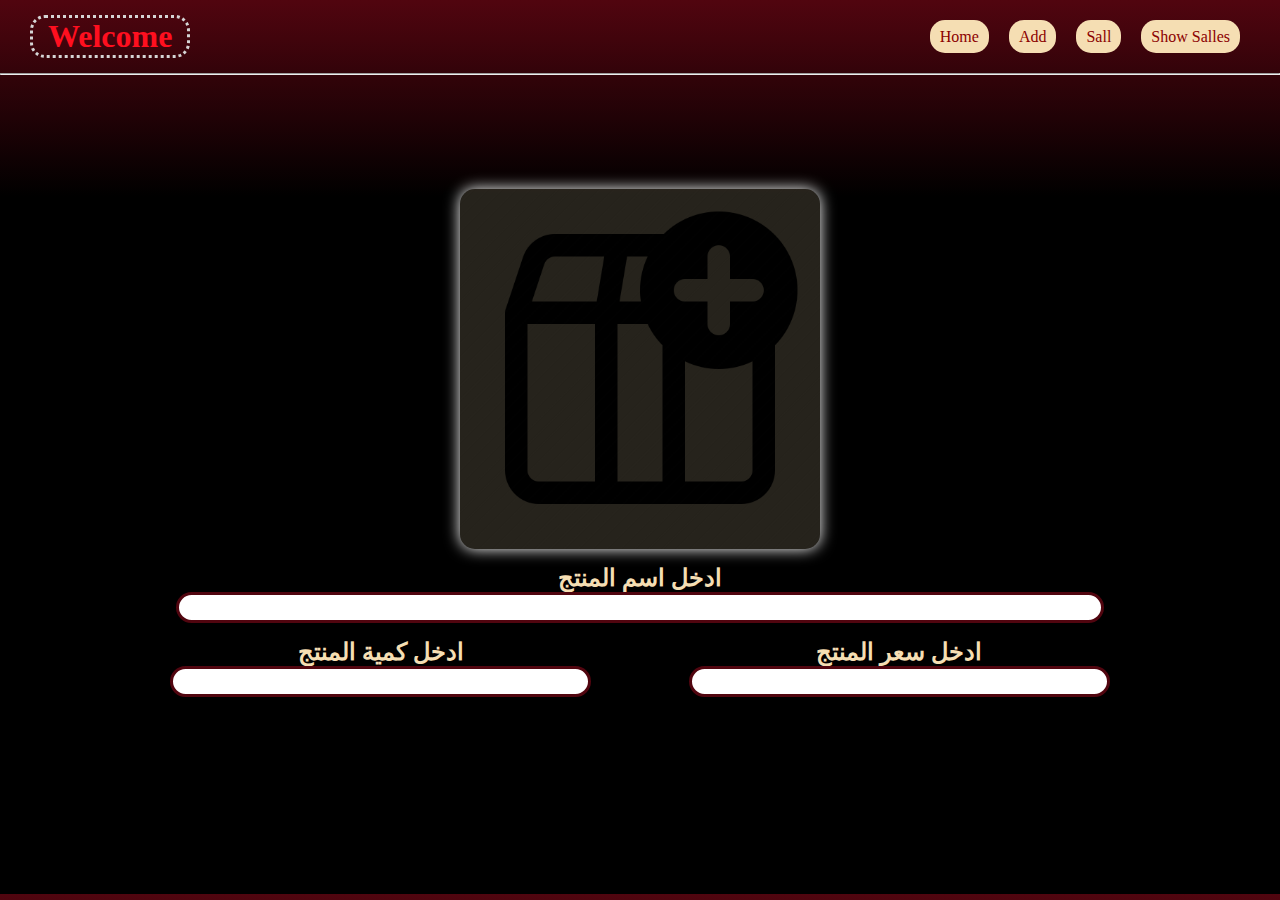
==== index.html @ 0150ead1 "Add files via upload" ====
<!DOCTYPE html>
<html lang="en">
<head>
    <meta charset="UTF-8">
    <meta http-equiv="X-UA-Compatible" content="IE=edge">
    <meta name="viewport" content="width=device-width, initial-scale=1.0">
    <link rel="stylesheet" href="./Style.css">
    <title>Home</title>
</head>
<body>
    <header>
        <h1>Welcome</h1>
        <ul>
            <li><a href="#">Home</a></li>
            <li><a href="#">Add</a></li>
            <li><a href="#">Sall</a></li>
            <li><a href="#">Show Salles</a></li>
        </ul>
    </header>
    <hr>
    <div class="countiner">
        <img src="./IMG/5455538.png" alt=":(">
        <div class="inputs">
            <label for="PName">ادخل اسم المنتج</label>
            <input type="text" id="PName">
            <div class="Numbers">
                <div class="Many">
                    <label for="PMany">ادخل كمية المنتج</label>
                    <input type="number" id="PMany">
                </div>
                <div class="Price">
                    <label for="PPrice">ادخل سعر المنتج</label>
                    <input type="number" id="PPrice">
                </div>
            </div>
        </div>
    </div>
<script src="./Script.js"></script>    
</body>
</html>
---- Style.css ----
*{
    padding: 0;
    margin: 0;
}
body{
    background:linear-gradient(#51050f,#000 22%);
    height: 97.7vh;
}
header{
    text-align: center;
    display: flex;
    justify-content: space-between;
    margin: 15px 30px;
}
header h1{
    color: #ff0f1f;
    padding: 0px 15px;
    border-radius: 15px;
    border: 3px dotted #d5d5d5;
}
header ul{
    display: flex;
    max-width: 50%;
}
header ul li{
    list-style: none;
    margin: 5px 10px;
    display: flex;
    justify-content: center;
    align-items: center;
    padding: 0px 10px;
    border-radius: 15px;
    align-self: stretch;
    background-color: wheat;
}
header ul li a{
    color: darkred;
    text-align: center;
    text-decoration: none;
}
.countiner{
    width: 100%;
    height: 80vh;
    margin-top: 15px;
    display: flex;
    flex-direction: column;
    justify-content: center;
    align-items: center;
}
.countiner img{
    border-radius: 15px;
    box-shadow: 0 0 15px white;
    width: 40vh;
    background-color: hsla(39, 77%, 83%, 0.158);
    margin-bottom: 15px;
}
.countiner .inputs{
    width: 90%;
    text-align: center;
    display: flex;
    align-items: center;
    flex-direction: column;
}
.countiner .inputs input{
    width: 80%;
    height: 25px;
    border-radius: 30px;
    border: 3px solid #51050f;
    margin-bottom: 15px;
}
.countiner .inputs label{
    color: wheat;
    font-size: 24px;
    font-weight: bold;
}
.Numbers{
    width: 90%;
    display: flex;
    justify-content: center;
}
.Numbers .Price,.Many{
    width: 100%;
}
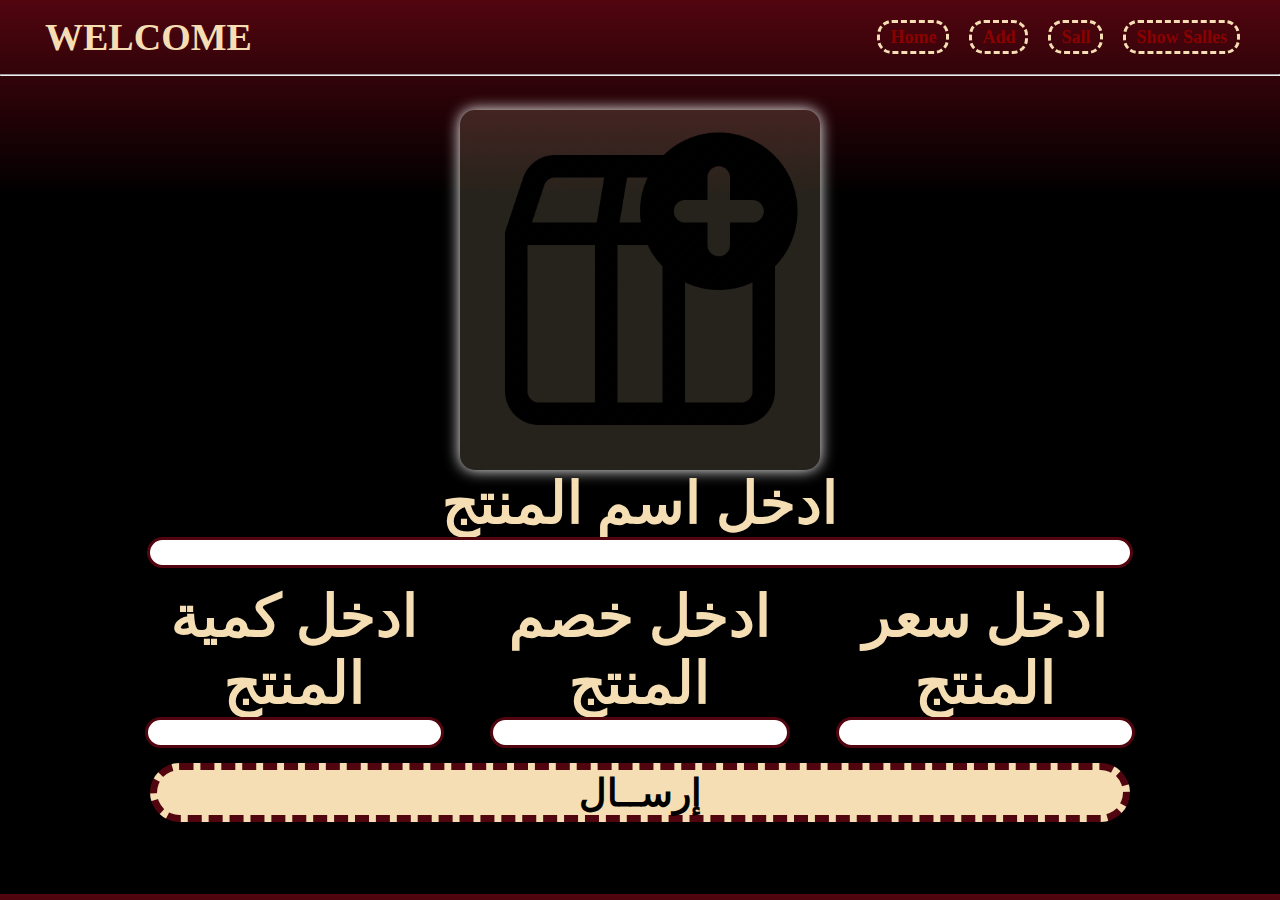
==== commit ff1e7d6c: "Update index.html" ====
--- a/index.html
+++ b/index.html
@@ -28,13 +28,20 @@
                     <label for="PMany">ادخل كمية المنتج</label>
                     <input type="number" id="PMany">
                 </div>
+                <div class="Dis">
+                    <label for="Dis">ادخل خصم المنتج</label>
+                    <input type="number" id="Dis">
+                </div>
                 <div class="Price">
                     <label for="PPrice">ادخل سعر المنتج</label>
                     <input type="number" id="PPrice">
                 </div>
             </div>
+            <div class="Send">
+                <button>إرســال</button>
+            </div>
         </div>
     </div>
 <script src="./Script.js"></script>    
 </body>
-</html>+</html>
--- a/Style.css
+++ b/Style.css
@@ -7,16 +7,20 @@
     height: 97.7vh;
 }
 header{
+    display: flex;
     text-align: center;
-    display: flex;
     justify-content: space-between;
     margin: 15px 30px;
 }
 header h1{
-    color: #ff0f1f;
+    color: wheat;
     padding: 0px 15px;
+    display: flex;
+    justify-content: center;
+    align-items: center;
     border-radius: 15px;
-    border: 3px dotted #d5d5d5;
+    font-size: 38px;
+    text-transform: uppercase;
 }
 header ul{
     display: flex;
@@ -30,13 +34,14 @@
     align-items: center;
     padding: 0px 10px;
     border-radius: 15px;
-    align-self: stretch;
-    background-color: wheat;
+    border:3px dashed wheat;
 }
 header ul li a{
     color: darkred;
     text-align: center;
     text-decoration: none;
+    font-size: 18px;
+    font-weight: bold;
 }
 .countiner{
     width: 100%;
@@ -48,11 +53,11 @@
     align-items: center;
 }
 .countiner img{
+    margin: 30px 0px 0px 0px;
     border-radius: 15px;
     box-shadow: 0 0 15px white;
+    background-color: hsla(39, 77%, 83%, 0.158);
     width: 40vh;
-    background-color: hsla(39, 77%, 83%, 0.158);
-    margin-bottom: 15px;
 }
 .countiner .inputs{
     width: 90%;
@@ -62,7 +67,7 @@
     flex-direction: column;
 }
 .countiner .inputs input{
-    width: 80%;
+    width: 85%;
     height: 25px;
     border-radius: 30px;
     border: 3px solid #51050f;
@@ -70,7 +75,7 @@
 }
 .countiner .inputs label{
     color: wheat;
-    font-size: 24px;
+    font-size: 4.5vw;
     font-weight: bold;
 }
 .Numbers{
@@ -78,6 +83,38 @@
     display: flex;
     justify-content: center;
 }
-.Numbers .Price,.Many{
+.Numbers .Price,.Many,.Dis{
     width: 100%;
 }
+.Send{
+    width: 100%;
+    height: auto;
+    display: flex;
+    align-items: center;
+    justify-content: center;
+}
+.Send button{
+    width: 85%;
+    padding: 0 0px;
+    font-size: 3vw;
+    border: 0.6vw dashed #51050f;
+    font-weight: bold;
+    background-color: wheat;
+    border-radius: 30px;
+}
+@media screen and (max-width: 655px){
+    header{
+        justify-content: center;
+    }
+    header ul{
+        display: none;
+    }
+    .Send button{
+        padding: 2vw 0px;
+        font-size: 4.5vw;
+        border: 0.8vw dashed #51050f;
+    }    
+    .countiner img{
+        margin: 15px 0px 15px 0px;
+    }    
+}
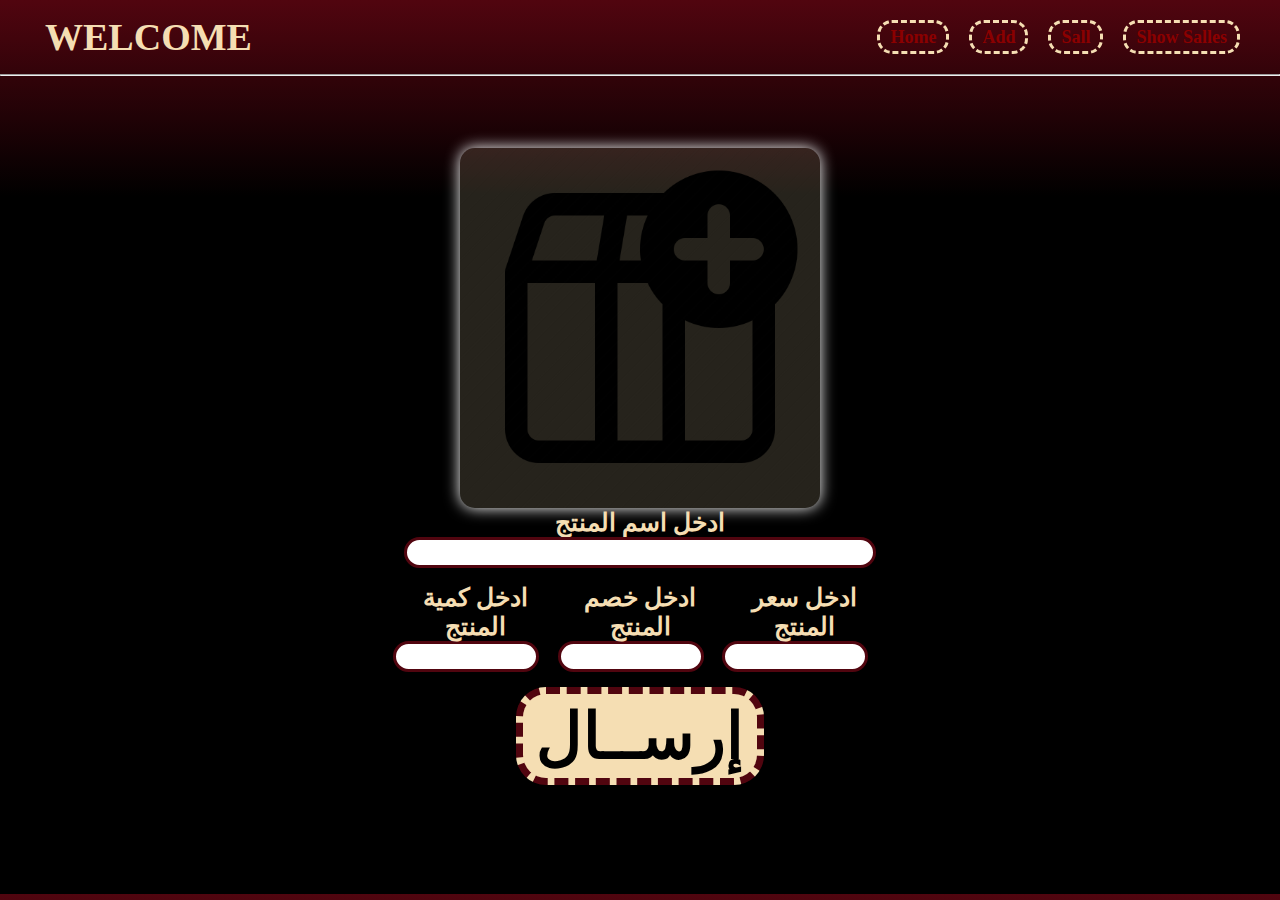
==== commit 06049be6: "Update index.html" ====
--- a/index.html
+++ b/index.html
@@ -1,3 +1,16 @@
+<!-- <?php
+    $Name = $_POST['PName'];
+    $Many = $_POST['PMany'];
+    $Price = $_POST['PPrice'];
+    
+    $conn = mysqli_connect('localhost','root','root','prodacts');
+    if (!$conn) {
+        echo'Error';
+    }
+    $SQL = "INSERT INTO DBPRO(Name,Many,Price)
+    VALUES('$Name','$Many','$Price')";
+    mysqli_query($conn,$SQL);
+?> -->
 <!DOCTYPE html>
 <html lang="en">
 <head>
@@ -21,25 +34,27 @@
     <div class="countiner">
         <img src="./IMG/5455538.png" alt=":(">
         <div class="inputs">
-            <label for="PName">ادخل اسم المنتج</label>
-            <input type="text" id="PName">
-            <div class="Numbers">
-                <div class="Many">
-                    <label for="PMany">ادخل كمية المنتج</label>
-                    <input type="number" id="PMany">
+            <form action="./index.php" method="post">
+                <label for="PName">ادخل اسم المنتج</label>
+                <input type="text" name="PName" id="PName">
+                <div class="Numbers">
+                    <div class="Many">
+                        <label for="PMany">ادخل كمية المنتج</label>
+                        <input type="number" name="PMany" id="PMany">
+                    </div>
+                    <div class="Dis">
+                        <label for="Dis">ادخل خصم المنتج</label>
+                        <input type="number" name="Dis" id="Dis">
+                    </div>
+                    <div class="Price">
+                        <label for="PPrice">ادخل سعر المنتج</label>
+                        <input type="number" name="PPrice" id="PPrice">
+                    </div>
                 </div>
-                <div class="Dis">
-                    <label for="Dis">ادخل خصم المنتج</label>
-                    <input type="number" id="Dis">
+                <div class="Send">
+                    <input type="submit" value="إرســال">
                 </div>
-                <div class="Price">
-                    <label for="PPrice">ادخل سعر المنتج</label>
-                    <input type="number" id="PPrice">
-                </div>
-            </div>
-            <div class="Send">
-                <button>إرســال</button>
-            </div>
+            </form>
         </div>
     </div>
 <script src="./Script.js"></script>    
--- a/Style.css
+++ b/Style.css
@@ -59,24 +59,29 @@
     background-color: hsla(39, 77%, 83%, 0.158);
     width: 40vh;
 }
-.countiner .inputs{
+.countiner .inputs input{
     width: 90%;
     text-align: center;
     display: flex;
     align-items: center;
     flex-direction: column;
 }
-.countiner .inputs input{
+.countiner .inputs label{
+    color: wheat;
+    width: 100%;
+    text-align: center;
+    font-size: 25px;
+    font-weight: bold;
+    display: flex;
+    justify-content: center;
+}
+.countiner #PName,#PMany,#Dis,#PPrice{
     width: 85%;
     height: 25px;
     border-radius: 30px;
     border: 3px solid #51050f;
     margin-bottom: 15px;
-}
-.countiner .inputs label{
-    color: wheat;
-    font-size: 4.5vw;
-    font-weight: bold;
+    text-align: center;
 }
 .Numbers{
     width: 90%;
@@ -87,20 +92,25 @@
     width: 100%;
 }
 .Send{
-    width: 100%;
+    width: 50%;
     height: auto;
     display: flex;
     align-items: center;
     justify-content: center;
 }
-.Send button{
-    width: 85%;
-    padding: 0 0px;
-    font-size: 3vw;
+.Send input{
     border: 0.6vw dashed #51050f;
+    font-size: 5vw;
     font-weight: bold;
     background-color: wheat;
     border-radius: 30px;
+    padding: 5px 0px;
+}
+form{
+    display: flex;
+    flex-direction: column;
+    justify-content: center;
+    align-items: center;
 }
 @media screen and (max-width: 655px){
     header{
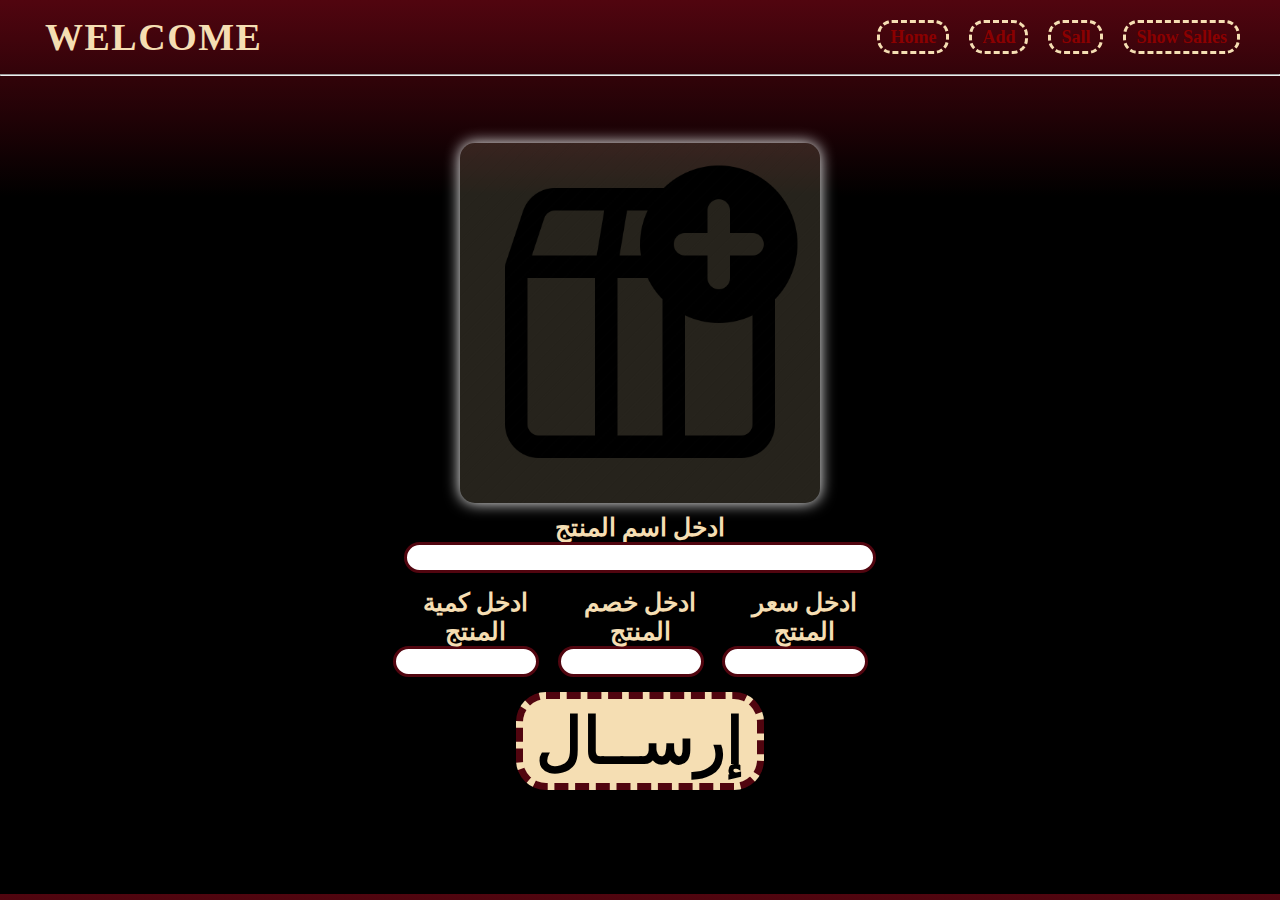
==== commit b6cb8274: "Update index.html" ====
--- a/index.html
+++ b/index.html
@@ -1,16 +1,3 @@
-<!-- <?php
-    $Name = $_POST['PName'];
-    $Many = $_POST['PMany'];
-    $Price = $_POST['PPrice'];
-    
-    $conn = mysqli_connect('localhost','root','root','prodacts');
-    if (!$conn) {
-        echo'Error';
-    }
-    $SQL = "INSERT INTO DBPRO(Name,Many,Price)
-    VALUES('$Name','$Many','$Price')";
-    mysqli_query($conn,$SQL);
-?> -->
 <!DOCTYPE html>
 <html lang="en">
 <head>
@@ -52,7 +39,7 @@
                     </div>
                 </div>
                 <div class="Send">
-                    <input type="submit" value="إرســال">
+                    <input type="submit" name="submit" id="submit" value="إرســال">
                 </div>
             </form>
         </div>
--- a/Style.css
+++ b/Style.css
@@ -1,6 +1,7 @@
 *{
     padding: 0;
     margin: 0;
+    transition:1.5s;
 }
 body{
     background:linear-gradient(#51050f,#000 22%);
@@ -16,6 +17,7 @@
     color: wheat;
     padding: 0px 15px;
     display: flex;
+    letter-spacing: 1.5px;
     justify-content: center;
     align-items: center;
     border-radius: 15px;
@@ -58,6 +60,7 @@
     box-shadow: 0 0 15px white;
     background-color: hsla(39, 77%, 83%, 0.158);
     width: 40vh;
+    margin-bottom: 10px;
 }
 .countiner .inputs input{
     width: 90%;
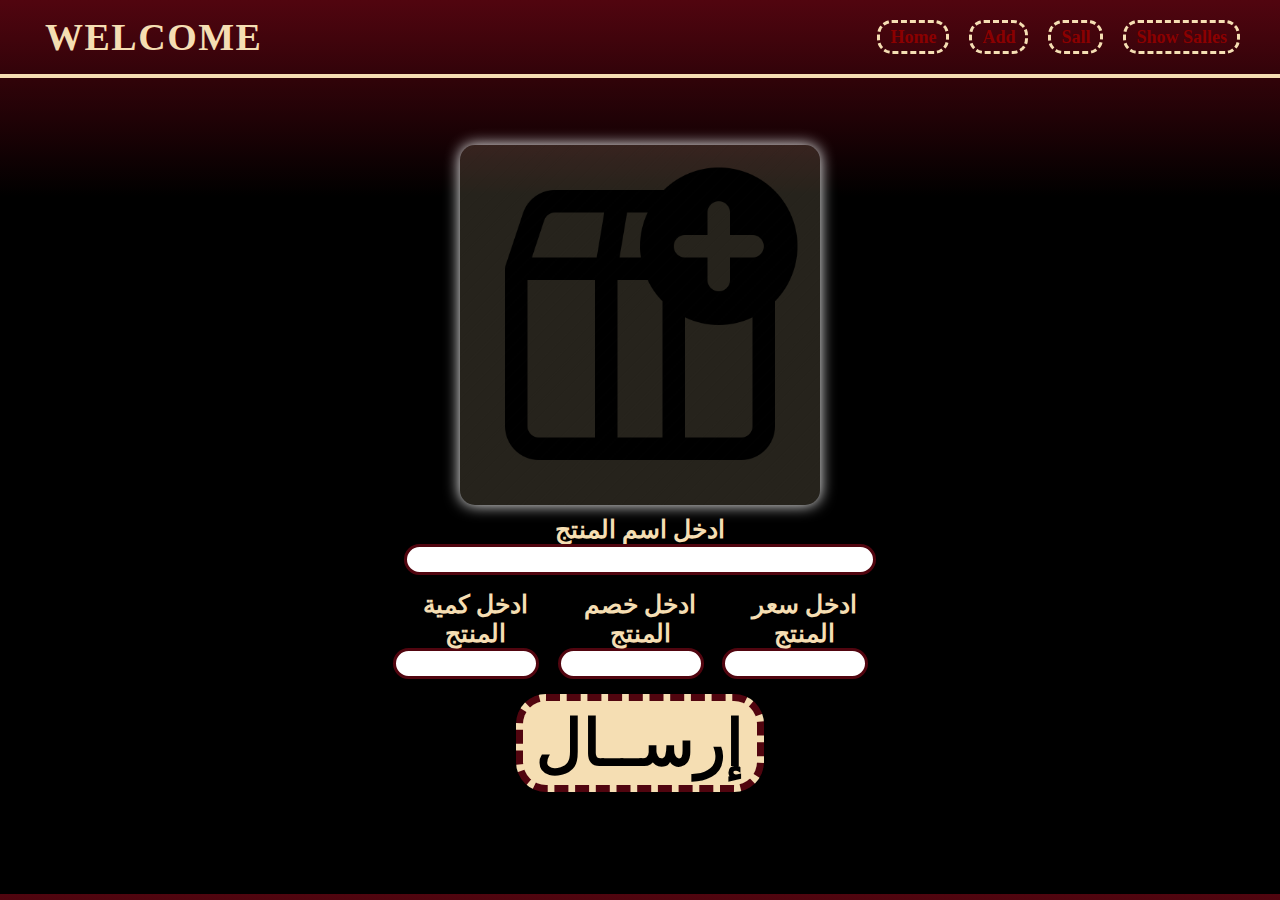
==== commit 110f506c: "Update index.html" ====
--- a/index.html
+++ b/index.html
@@ -5,6 +5,7 @@
     <meta http-equiv="X-UA-Compatible" content="IE=edge">
     <meta name="viewport" content="width=device-width, initial-scale=1.0">
     <link rel="stylesheet" href="./Style.css">
+    <link rel="icon" type="image/x-icon" href="./IMG/5455538.png">
     <title>Home</title>
 </head>
 <body>
@@ -21,7 +22,7 @@
     <div class="countiner">
         <img src="./IMG/5455538.png" alt=":(">
         <div class="inputs">
-            <form action="./index.php" method="post">
+            <form action="./NextScreen.html" method="post">
                 <label for="PName">ادخل اسم المنتج</label>
                 <input type="text" name="PName" id="PName">
                 <div class="Numbers">
--- a/Style.css
+++ b/Style.css
@@ -115,6 +115,36 @@
     justify-content: center;
     align-items: center;
 }
+.colum{
+    width: 100%;
+    height: 80%;
+    display: flex;
+    flex-direction: column;
+    align-items: center;
+    justify-content: center;
+}
+.colum .row{
+    position: relative;
+    display: flex;
+    flex-direction: column;
+    align-items: center;
+    justify-content: center;
+    width: 90%;
+    height: 80%;
+    background-color: #51050f;
+    border: 3px solid wheat;
+    border-radius: 30px;
+}
+.colum .row h1{
+    position: absolute;
+    top: 5vh;
+    font-size: 10vw;
+    text-shadow: 0 0 10px wheat;
+}
+hr{
+    width: 100%;
+    border: 2px solid wheat;
+}
 @media screen and (max-width: 655px){
     header{
         justify-content: center;
@@ -122,7 +152,11 @@
     header ul{
         display: none;
     }
-    .Send button{
+    .colum .row h1{
+        position: absolute;
+        top: 10vh;
+    }
+    .Send input{
         padding: 2vw 0px;
         font-size: 4.5vw;
         border: 0.8vw dashed #51050f;
